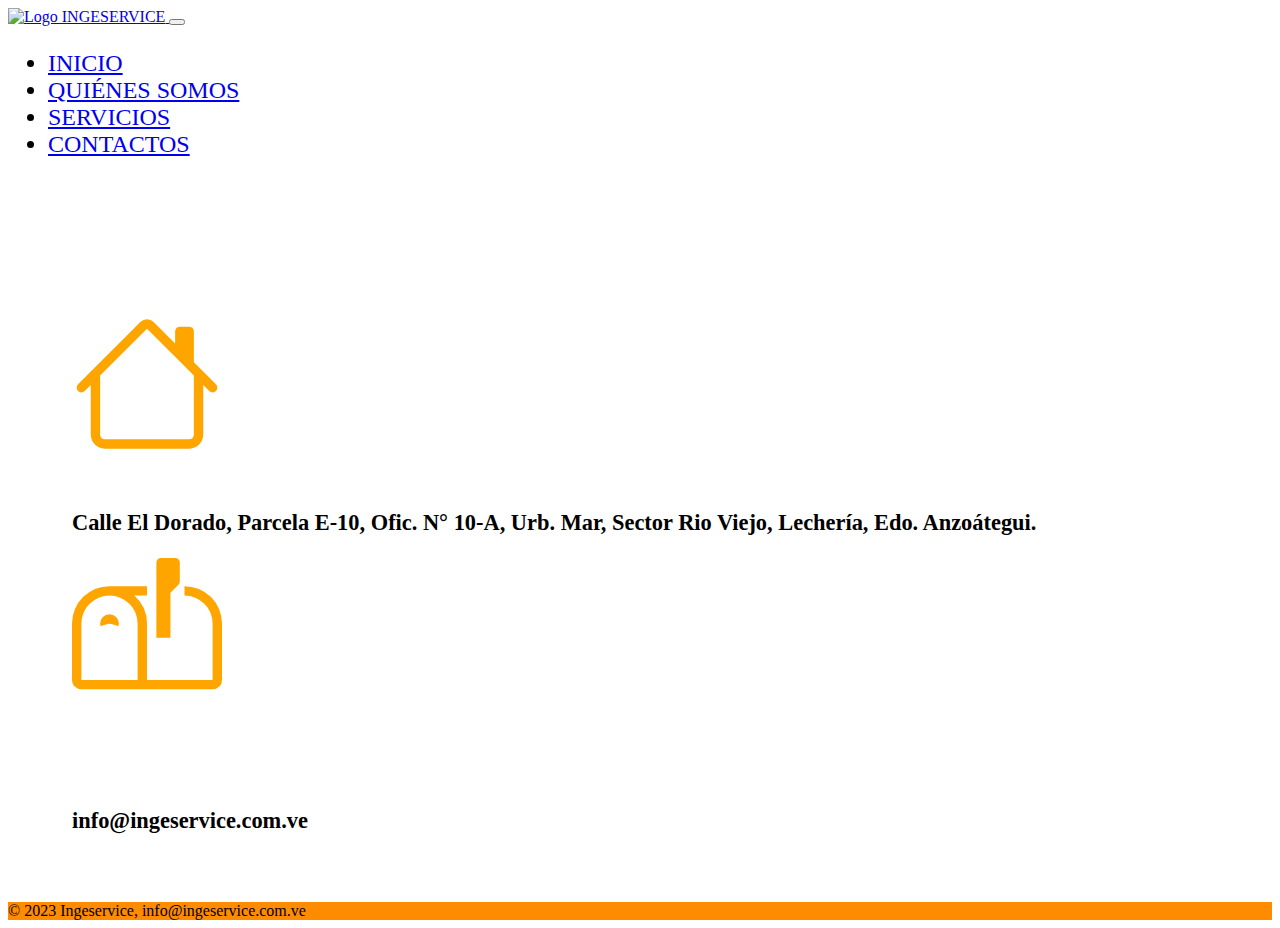
==== pages/contactos.html @ 27e84acc "Add files via upload" ====
<!DOCTYPE html>
<html lang="en">
<head>
    <meta charset="UTF-8">
    <meta name="viewport" content="width=device-width, initial-scale=1.0">
    <link rel="stylesheet" href="../styles/main.css">
    <title>INGESERVICE - Ingeniería Procura Y Construcción</title>
    <link href="https://cdn.jsdelivr.net/npm/bootstrap@5.3.2/dist/css/bootstrap.min.css" rel="stylesheet" integrity="sha384-T3c6CoIi6uLrA9TneNEoa7RxnatzjcDSCmG1MXxSR1GAsXEV/Dwwykc2MPK8M2HN" crossorigin="anonymous">
    <link rel="preconnect" href="https://fonts.googleapis.com">
    <link rel="preconnect" href="https://fonts.gstatic.com" crossorigin>
    <link href="https://fonts.googleapis.com/css2?family=Montserrat:wght@500;700&display=swap" rel="stylesheet">
</head>
<body>
    <header>
        <nav class="navbar navbar-expand-lg">
            <div class="container-fluid">
                <a class="navbar-brand" href="#">
                    <img src="../styles/images/logo/logo.webp" alt="Logo INGESERVICE" width="270" height="110">
                </a>
                <button class="navbar-toggler" type="button" data-bs-toggle="collapse" data-bs-target="#navbarNav" aria-controls="navbarNav" aria-expanded="false" aria-label="Toggle navigation">
                <span class="navbar-toggler-icon"></span>
                </button>
                <div id="navbarNav"class="collapse navbar-collapse justify-content-end">
                    <ul class="navbar-nav ml-auto" style="font-size: 1.5rem;">
                        <li class="nav-item">
                            <a class="nav-link" aria-current="page" href="../index.html">INICIO</a>
                        </li>
                        <li class="nav-item">
                            <a class="nav-link" href="./quienes-somos.html">QUIÉNES SOMOS</a>
                        </li>
                        <li class="nav-item">
                            <a class="nav-link" href="./servicios.html">SERVICIOS</a>
                        </li>
                        <li class="nav-item">
                            <a class="nav-link" href="./contactos.html">CONTACTOS</a>
                        </li>
                    </ul>
                </div>
            </div>
        </nav>
    </header>
        <main class="container-fluid"   style="background-image: url(../styles/images/contacto/allianz-partners-contact-us-banner3.jpeg); background-size: cover; height: 80vh;">
                <br> <br><br><br><br><br><br>
                <div class="row text-center" style="margin-left: 4rem;"> 
                        <div class="contacto col-2">   
                          <svg xmlns="http://www.w3.org/2000/svg" width="150" height="150" fill="orange" class="bi bi-house" viewBox="0 0 16 16">
                            <path d="M8.707 1.5a1 1 0 0 0-1.414 0L.646 8.146a.5.5 0 0 0 .708.708L2 8.207V13.5A1.5 1.5 0 0 0 3.5 15h9a1.5 1.5 0 0 0 1.5-1.5V8.207l.646.647a.5.5 0 0 0 .708-.708L13 5.793V2.5a.5.5 0 0 0-.5-.5h-1a.5.5 0 0 0-.5.5v1.293zM13 7.207V13.5a.5.5 0 0 1-.5.5h-9a.5.5 0 0 1-.5-.5V7.207l5-5z"/>
                          </svg>
                        </div>
                        <p class="col-3" style="font-size: 1.4em; font-weight: bold; margin-top: 3rem;">Calle El Dorado, Parcela E-10, Ofic. N° 10-A, Urb. Mar,
Sector Rio Viejo, Lechería, Edo. Anzoátegui.</p>
                    </div>
                    <div class="row text-center" style="margin-left: 4rem;">
                        <div class="contacto col-2">
                            <svg xmlns="http://www.w3.org/2000/svg" width="150" height="150" fill="orange" class="bi bi-mailbox-flag" viewBox="0 0 16 16">
                                <path d="M10.5 8.5V3.707l.854-.853A.5.5 0 0 0 11.5 2.5v-2A.5.5 0 0 0 11 0H9.5a.5.5 0 0 0-.5.5v8zM5 7c0 .334-.164.264-.415.157C4.42 7.087 4.218 7 4 7c-.218 0-.42.086-.585.157C3.164 7.264 3 7.334 3 7a1 1 0 0 1 2 0"/>
                                <path d="M4 3h4v1H6.646A3.99 3.99 0 0 1 8 7v6h7V7a3 3 0 0 0-3-3V3a4 4 0 0 1 4 4v6a1 1 0 0 1-1 1H1a1 1 0 0 1-1-1V7a4 4 0 0 1 4-4m0 1a3 3 0 0 0-3 3v6h6V7a3 3 0 0 0-3-3"/>
                            </svg>
                        </div>
                        <p class="col-2" style=" font-size: 1.4em; font-weight: bold; margin-top: 6rem;">info@ingeservice.com.ve</p>
                    </div>
    </main>
    <script src="https://cdn.jsdelivr.net/npm/bootstrap@5.3.2/dist/js/bootstrap.bundle.min.js" integrity="sha384-C6RzsynM9kWDrMNeT87bh95OGNyZPhcTNXj1NW7RuBCsyN/o0jlpcV8Qyq46cDfL" crossorigin="anonymous"></script>
    <footer class="bg-light text-center text-lg-start fixed-bottom">
      <div class="text-center p-3"  style="background-color: #FF8C00;">
        © 2023 Ingeservice, info@ingeservice.com.ve
      </div>
  </footer>
</body>
</html>
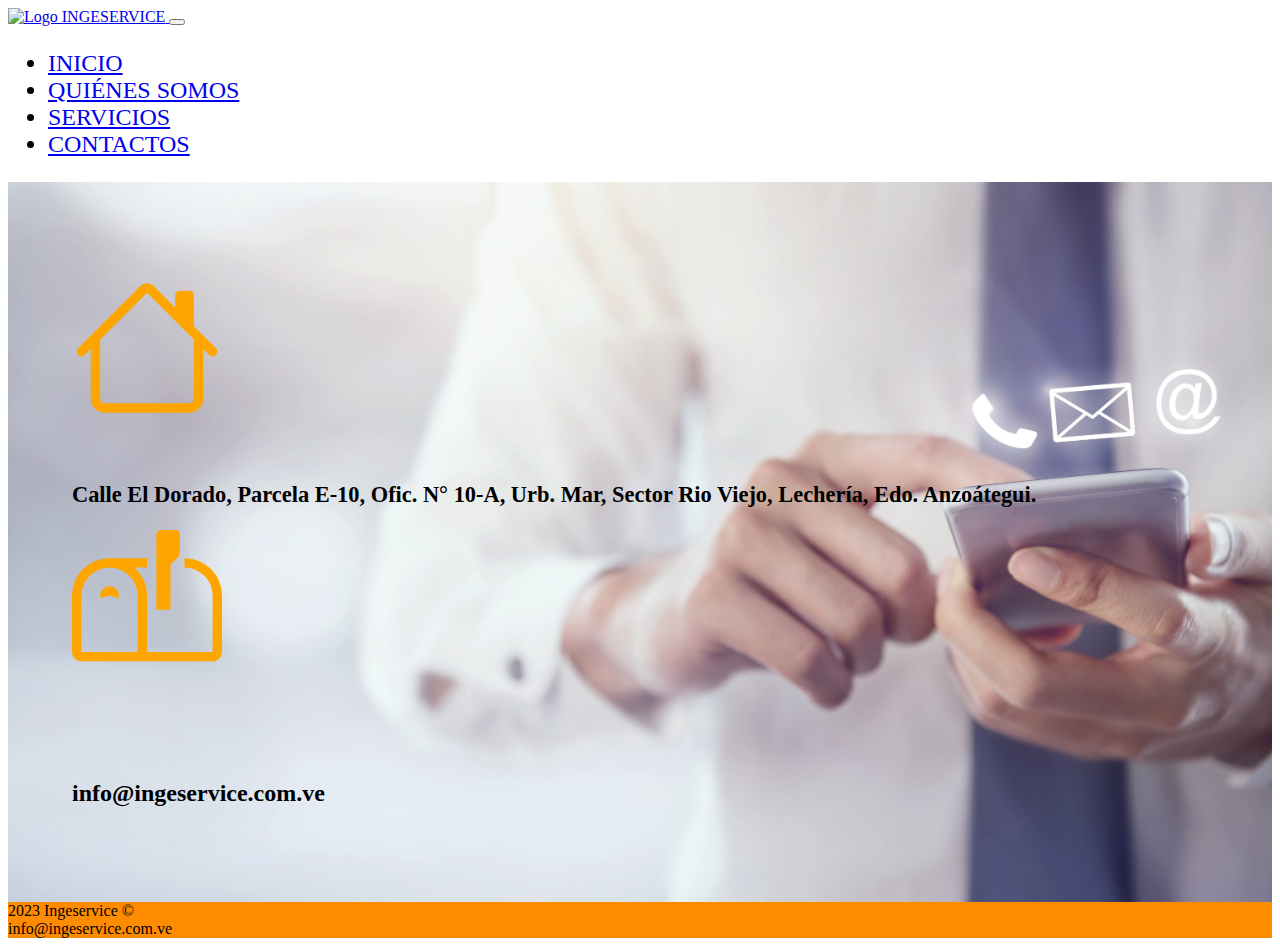
==== commit 668e8d3b: "Add files via upload" ====
--- a/pages/contactos.html
+++ b/pages/contactos.html
@@ -42,14 +42,14 @@
         </nav>
     </header>
         <main class="container-fluid"   style="background-image: url(../styles/images/contacto/allianz-partners-contact-us-banner3.jpeg); background-size: cover; height: 80vh;">
-                <br> <br><br><br><br><br><br>
+                <br> <br><br><br><br>
                 <div class="row text-center" style="margin-left: 4rem;"> 
-                        <div class="contacto col-2">   
+                        <div class="contacto  col-2">   
                           <svg xmlns="http://www.w3.org/2000/svg" width="150" height="150" fill="orange" class="bi bi-house" viewBox="0 0 16 16">
                             <path d="M8.707 1.5a1 1 0 0 0-1.414 0L.646 8.146a.5.5 0 0 0 .708.708L2 8.207V13.5A1.5 1.5 0 0 0 3.5 15h9a1.5 1.5 0 0 0 1.5-1.5V8.207l.646.647a.5.5 0 0 0 .708-.708L13 5.793V2.5a.5.5 0 0 0-.5-.5h-1a.5.5 0 0 0-.5.5v1.293zM13 7.207V13.5a.5.5 0 0 1-.5.5h-9a.5.5 0 0 1-.5-.5V7.207l5-5z"/>
                           </svg>
                         </div>
-                        <p class="col-3" style="font-size: 1.4em; font-weight: bold; margin-top: 3rem;">Calle El Dorado, Parcela E-10, Ofic. N° 10-A, Urb. Mar,
+                        <p class="col-4" style="font-size: 1.4em; font-weight: bold; margin-top: 3.5rem; margin-left: 0;">Calle El Dorado, Parcela E-10, Ofic. N° 10-A, Urb. Mar,
 Sector Rio Viejo, Lechería, Edo. Anzoátegui.</p>
                     </div>
                     <div class="row text-center" style="margin-left: 4rem;">
@@ -59,13 +59,14 @@
                                 <path d="M4 3h4v1H6.646A3.99 3.99 0 0 1 8 7v6h7V7a3 3 0 0 0-3-3V3a4 4 0 0 1 4 4v6a1 1 0 0 1-1 1H1a1 1 0 0 1-1-1V7a4 4 0 0 1 4-4m0 1a3 3 0 0 0-3 3v6h6V7a3 3 0 0 0-3-3"/>
                             </svg>
                         </div>
-                        <p class="col-2" style=" font-size: 1.4em; font-weight: bold; margin-top: 6rem;">info@ingeservice.com.ve</p>
+                        <p class="col-4" style=" font-size: 1.5em; font-weight: bold; margin-top: 6rem; margin-left: 0;">info@ingeservice.com.ve</p>
                     </div>
     </main>
     <script src="https://cdn.jsdelivr.net/npm/bootstrap@5.3.2/dist/js/bootstrap.bundle.min.js" integrity="sha384-C6RzsynM9kWDrMNeT87bh95OGNyZPhcTNXj1NW7RuBCsyN/o0jlpcV8Qyq46cDfL" crossorigin="anonymous"></script>
     <footer class="bg-light text-center text-lg-start fixed-bottom">
-      <div class="text-center p-3"  style="background-color: #FF8C00;">
-        © 2023 Ingeservice, info@ingeservice.com.ve
+      <div class="text-center p-3 row"  style="background-color: #FF8C00;">
+        <div class="col">2023 Ingeservice ©</div>
+        <div class="col">info@ingeservice.com.ve</div>
       </div>
   </footer>
 </body>
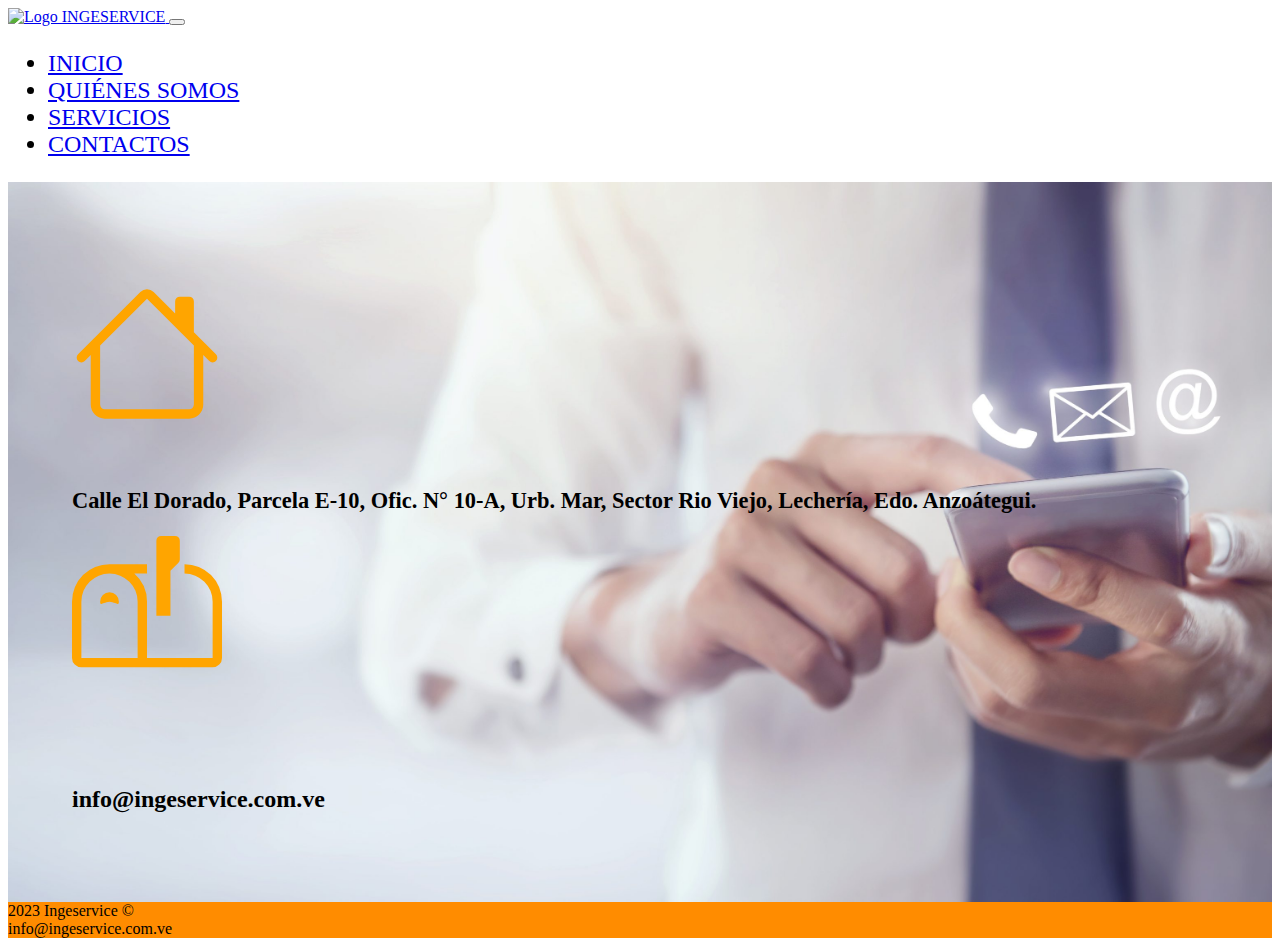
==== commit 8de392cb: "Add files via upload" ====
--- a/pages/contactos.html
+++ b/pages/contactos.html
@@ -36,14 +36,13 @@
                         <li class="nav-item">
                             <a class="nav-link" href="./contactos.html">CONTACTOS</a>
                         </li>
-                    </ul>
+               </ul>
                 </div>
             </div>
         </nav>
     </header>
-        <main class="container-fluid"   style="background-image: url(../styles/images/contacto/allianz-partners-contact-us-banner3.jpeg); background-size: cover; height: 80vh;">
-                <br> <br><br><br><br>
-                <div class="row text-center" style="margin-left: 4rem;"> 
+        <main class="container-fluid" style="height: 80vh; width: 100%;; background-image: url(../styles/images/contacto/allianz-partners-contact-us-banner3.jpeg); background-size: cover;">
+                <div class="row text-center" style="margin-left: 4rem; padding-top: 6rem;"> 
                         <div class="contacto  col-2">   
                           <svg xmlns="http://www.w3.org/2000/svg" width="150" height="150" fill="orange" class="bi bi-house" viewBox="0 0 16 16">
                             <path d="M8.707 1.5a1 1 0 0 0-1.414 0L.646 8.146a.5.5 0 0 0 .708.708L2 8.207V13.5A1.5 1.5 0 0 0 3.5 15h9a1.5 1.5 0 0 0 1.5-1.5V8.207l.646.647a.5.5 0 0 0 .708-.708L13 5.793V2.5a.5.5 0 0 0-.5-.5h-1a.5.5 0 0 0-.5.5v1.293zM13 7.207V13.5a.5.5 0 0 1-.5.5h-9a.5.5 0 0 1-.5-.5V7.207l5-5z"/>
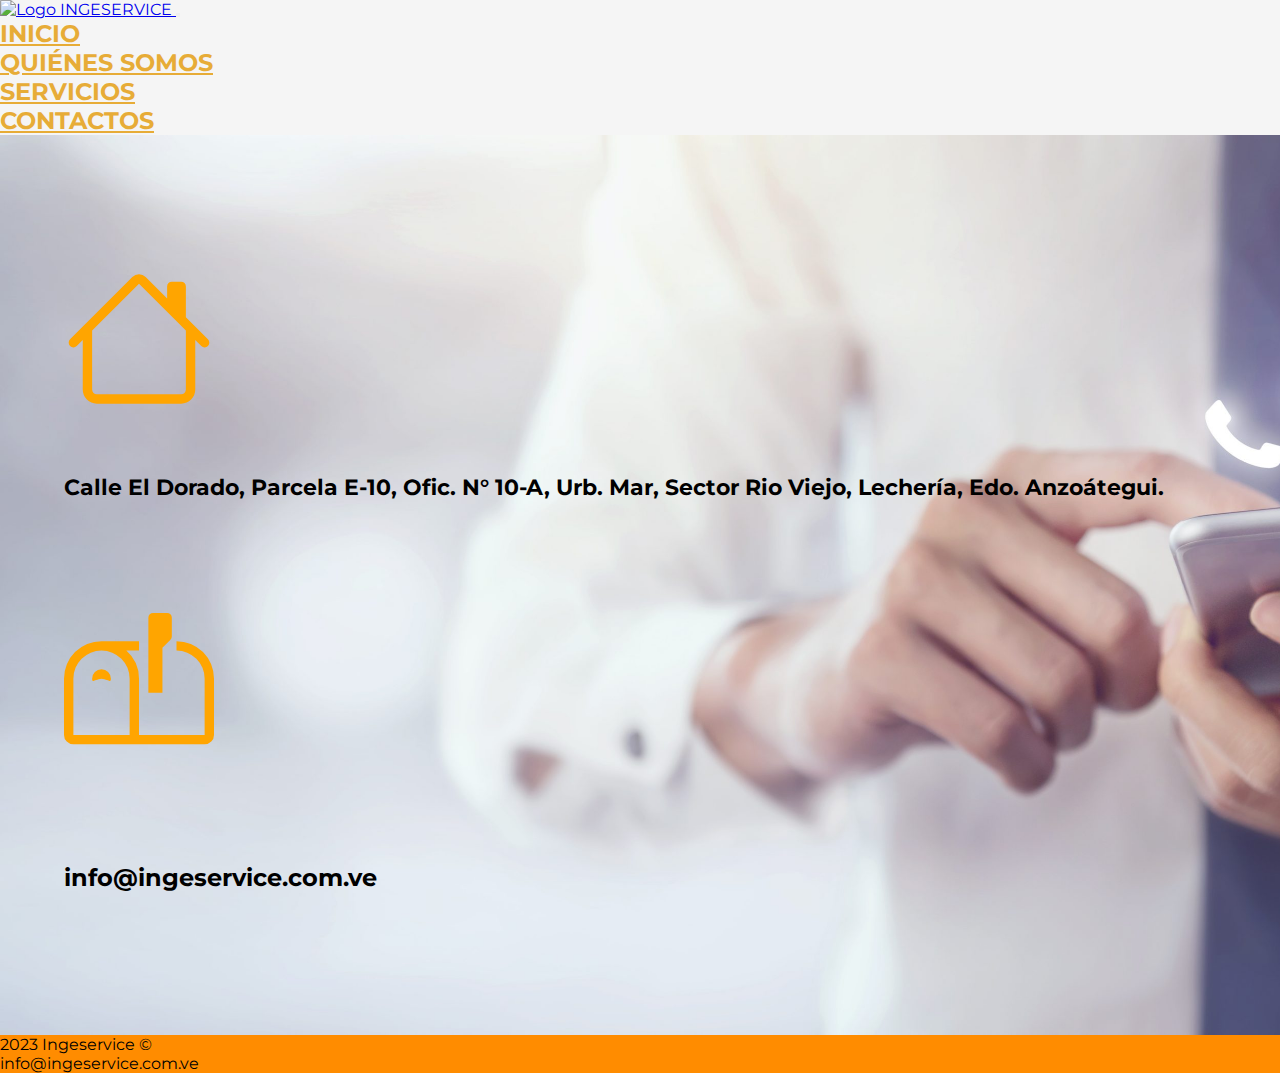
==== commit f615fa99: "Add files via upload" ====
--- a/pages/contactos.html
+++ b/pages/contactos.html
@@ -41,7 +41,7 @@
             </div>
         </nav>
     </header>
-        <main class="container-fluid" style="height: 80vh; width: 100%;; background-image: url(../styles/images/contacto/allianz-partners-contact-us-banner3.jpeg); background-size: cover;">
+        <main class="container-fluid" style="height: 100vh; width: 100%;; background-image: url(../styles/images/contacto/allianz-partners-contact-us-banner3.jpeg); background-size: cover;">
                 <div class="row text-center" style="margin-left: 4rem; padding-top: 6rem;"> 
                         <div class="contacto  col-2">   
                           <svg xmlns="http://www.w3.org/2000/svg" width="150" height="150" fill="orange" class="bi bi-house" viewBox="0 0 16 16">
--- a/styles/main.css
+++ b/styles/main.css
@@ -0,0 +1,178 @@
+*{
+    box-sizing: border-box;
+    font-family: 'Montserrat', sans-serif;
+    margin: 0;
+    padding: 0;
+    list-style: none;
+}
+
+
+body{
+    background-color: whitesmoke;
+}
+
+div p{
+    text-align: justify;
+}
+
+div h2{
+    color: #E7AC37;
+    font-weight: bold;
+}
+
+div h3{
+    color: #E7AC37;
+    font-weight: bold;
+}
+
+div h1{
+    color: #E7AC37;
+    font-weight: bold;
+}
+img{
+    border-radius: 1%;
+}
+
+svg{
+    margin-top: 2rem;
+}
+
+
+.col-4{
+    margin: 5rem;
+}
+
+.col-4 p{
+    margin-top: 1rem;
+    font-weight: bold;
+    font-size: 20px;
+    
+}
+
+a.nav-link{
+      color: #E7AC37;
+      font-weight: bold;
+}
+
+.navbar{
+    background-color: whitesmoke;
+}
+
+.carousel{
+    margin-bottom: 5rem;
+}
+
+.carousel-item{
+    height: 680px;
+    background-color: antiquewhite;
+}
+
+.overlay-img{
+    position: absolute;
+    top: 0;
+    right: 0;
+    left: 0;
+    bottom: 0;
+    background-position: center;
+    background-size: cover;
+    opacity: 0.8;
+}
+
+
+.contenedor{
+    background-color:  #E7AC37 ; 
+    border-radius: 5%; 
+    padding: 5vh;
+    margin: 2rem;
+}
+
+.contenedor h1{
+     padding-left: 1.5rem;
+    color: whitesmoke;
+}
+
+.texto-contenedor{
+    padding: 1rem; 
+    font-size: medium;
+}
+
+.carousel-caption h1{
+    font-size: 5rem;
+    color: #FFFF;
+
+}
+
+.image{
+    margin: auto;
+    height: auto;
+}
+
+@media screen and (max-width: 1300px) {
+  .image { /* Adjust the value as needed */
+    width: 500px;
+    height: 400px;
+  }
+  .contenedor{
+    height: 400px;
+  }
+  .texto-contenedor{
+    font-size: smaller;
+  }
+}
+
+#top-section{
+    margin-bottom: 5rem;
+}
+
+#procura .col-md-2{
+    max-width: 28rem;
+    max-height: 20rem;
+    margin: 2rem;
+}
+
+#procura p{
+    margin: 1rem -1em -1em 0;
+    word-spacing: 0.01rem;
+    line-height: 2em;
+    font-size: small;
+    text-align: start;
+}
+
+#herramientas-equipos{
+    margin-top: 5rem;
+}
+
+#herramientas-equipos .col-2{
+    margin: 0 1rem ;
+    width: 10rem;
+}
+
+#herramientas-equipos h1{
+    background-color: #E7AC37;
+    color: whitesmoke;
+    border-radius: 50%;
+    padding: 1.5rem;
+    width: 100px;
+    height: 100px;
+    margin-bottom: 2.5rem;
+
+}
+
+#herramientas-equipos p{
+    margin: 1rem -1em -1em 0;
+    word-spacing: 0.01rem;
+    line-height: 2em;
+    font-size: smaller;
+    text-align: start;
+
+}
+
+
+#myCarousel{
+    border-top: #E7AC37 10px solid;
+}
+
+#procura img{
+    height: 140;
+    width: 180;
+}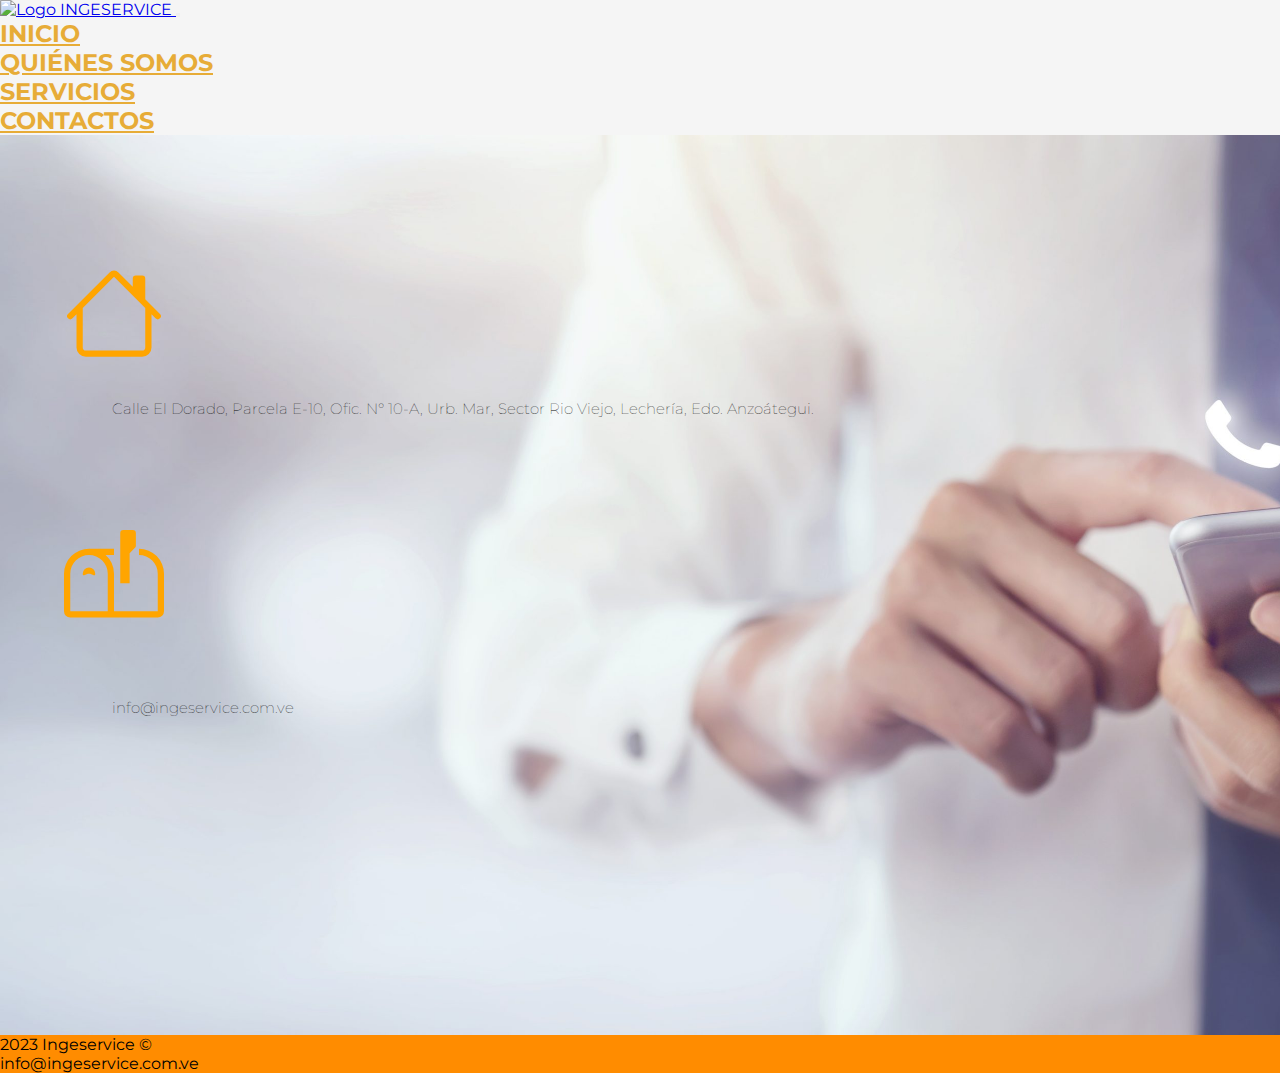
==== commit 2f9dbc6f: "Add files via upload" ====
--- a/pages/contactos.html
+++ b/pages/contactos.html
@@ -48,7 +48,7 @@
                             <path d="M8.707 1.5a1 1 0 0 0-1.414 0L.646 8.146a.5.5 0 0 0 .708.708L2 8.207V13.5A1.5 1.5 0 0 0 3.5 15h9a1.5 1.5 0 0 0 1.5-1.5V8.207l.646.647a.5.5 0 0 0 .708-.708L13 5.793V2.5a.5.5 0 0 0-.5-.5h-1a.5.5 0 0 0-.5.5v1.293zM13 7.207V13.5a.5.5 0 0 1-.5.5h-9a.5.5 0 0 1-.5-.5V7.207l5-5z"/>
                           </svg>
                         </div>
-                        <p class="col-4" style="font-size: 1.4em; font-weight: bold; margin-top: 3.5rem; margin-left: 0;">Calle El Dorado, Parcela E-10, Ofic. N° 10-A, Urb. Mar,
+                        <p class="col-4 parag" style="margin-top: 2rem;">Calle El Dorado, Parcela E-10, Ofic. N° 10-A, Urb. Mar,
 Sector Rio Viejo, Lechería, Edo. Anzoátegui.</p>
                     </div>
                     <div class="row text-center" style="margin-left: 4rem;">
@@ -58,7 +58,7 @@
                                 <path d="M4 3h4v1H6.646A3.99 3.99 0 0 1 8 7v6h7V7a3 3 0 0 0-3-3V3a4 4 0 0 1 4 4v6a1 1 0 0 1-1 1H1a1 1 0 0 1-1-1V7a4 4 0 0 1 4-4m0 1a3 3 0 0 0-3 3v6h6V7a3 3 0 0 0-3-3"/>
                             </svg>
                         </div>
-                        <p class="col-4" style=" font-size: 1.5em; font-weight: bold; margin-top: 6rem; margin-left: 0;">info@ingeservice.com.ve</p>
+                        <p class="col-4 parag" style="margin-top: 4rem;">info@ingeservice.com.ve</p>
                     </div>
     </main>
     <script src="https://cdn.jsdelivr.net/npm/bootstrap@5.3.2/dist/js/bootstrap.bundle.min.js" integrity="sha384-C6RzsynM9kWDrMNeT87bh95OGNyZPhcTNXj1NW7RuBCsyN/o0jlpcV8Qyq46cDfL" crossorigin="anonymous"></script>
--- a/styles/main.css
+++ b/styles/main.css
@@ -102,6 +102,12 @@
 
 }
 
+.parag{
+    font-size: 1.4em; 
+    font-weight: bold; margin-top: 3.5rem; 
+    margin-left: 0;
+}
+
 .image{
     margin: auto;
     height: auto;
@@ -117,6 +123,15 @@
   }
   .texto-contenedor{
     font-size: smaller;
+  }
+  svg{
+    height: 100px;
+    width: 100px;
+  }
+  .parag{
+    font-weight: lighter;
+    font-size: 15px;
+    margin-left: 3rem;
   }
 }
 
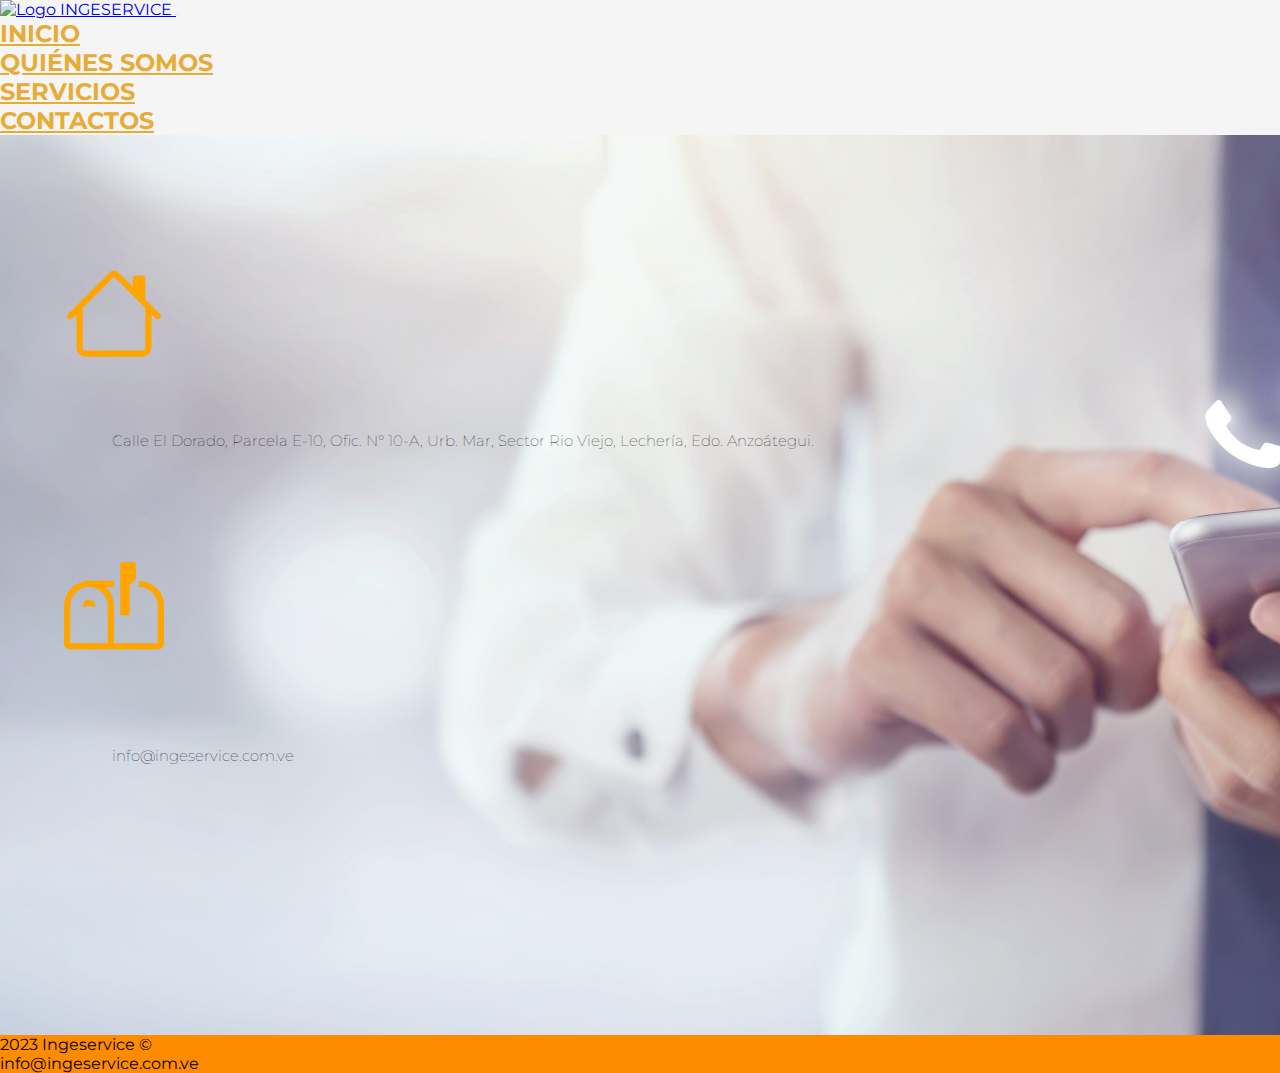
==== commit 7f2115eb: "Add files via upload" ====
--- a/pages/contactos.html
+++ b/pages/contactos.html
@@ -48,7 +48,7 @@
                             <path d="M8.707 1.5a1 1 0 0 0-1.414 0L.646 8.146a.5.5 0 0 0 .708.708L2 8.207V13.5A1.5 1.5 0 0 0 3.5 15h9a1.5 1.5 0 0 0 1.5-1.5V8.207l.646.647a.5.5 0 0 0 .708-.708L13 5.793V2.5a.5.5 0 0 0-.5-.5h-1a.5.5 0 0 0-.5.5v1.293zM13 7.207V13.5a.5.5 0 0 1-.5.5h-9a.5.5 0 0 1-.5-.5V7.207l5-5z"/>
                           </svg>
                         </div>
-                        <p class="col-4 parag" style="margin-top: 2rem;">Calle El Dorado, Parcela E-10, Ofic. N° 10-A, Urb. Mar,
+                        <p class="col-4 parag" style="margin-top: 4rem;">Calle El Dorado, Parcela E-10, Ofic. N° 10-A, Urb. Mar,
 Sector Rio Viejo, Lechería, Edo. Anzoátegui.</p>
                     </div>
                     <div class="row text-center" style="margin-left: 4rem;">
@@ -58,7 +58,7 @@
                                 <path d="M4 3h4v1H6.646A3.99 3.99 0 0 1 8 7v6h7V7a3 3 0 0 0-3-3V3a4 4 0 0 1 4 4v6a1 1 0 0 1-1 1H1a1 1 0 0 1-1-1V7a4 4 0 0 1 4-4m0 1a3 3 0 0 0-3 3v6h6V7a3 3 0 0 0-3-3"/>
                             </svg>
                         </div>
-                        <p class="col-4 parag" style="margin-top: 4rem;">info@ingeservice.com.ve</p>
+                        <p class="col-4 parag" style="margin-top: 5rem;">info@ingeservice.com.ve</p>
                     </div>
     </main>
     <script src="https://cdn.jsdelivr.net/npm/bootstrap@5.3.2/dist/js/bootstrap.bundle.min.js" integrity="sha384-C6RzsynM9kWDrMNeT87bh95OGNyZPhcTNXj1NW7RuBCsyN/o0jlpcV8Qyq46cDfL" crossorigin="anonymous"></script>
--- a/styles/main.css
+++ b/styles/main.css
@@ -82,18 +82,21 @@
 .contenedor{
     background-color:  #E7AC37 ; 
     border-radius: 5%; 
-    padding: 5vh;
+    padding: 2rem;
     margin: 2rem;
+    height: 453px;
+    width: 820px;
 }
 
 .contenedor h1{
      padding-left: 1.5rem;
     color: whitesmoke;
+    height: 3rem;
 }
 
 .texto-contenedor{
     padding: 1rem; 
-    font-size: medium;
+    font-size: small;
 }
 
 .carousel-caption h1{
@@ -110,19 +113,19 @@
 
 .image{
     margin: auto;
-    height: auto;
 }
 
-@media screen and (max-width: 1300px) {
+@media screen and (max-width: 1320px) {
   .image { /* Adjust the value as needed */
     width: 500px;
     height: 400px;
   }
   .contenedor{
-    height: 400px;
+    height: 420px;
   }
   .texto-contenedor{
-    font-size: smaller;
+    font-size: 13px;
+    padding: 0;
   }
   svg{
     height: 100px;
